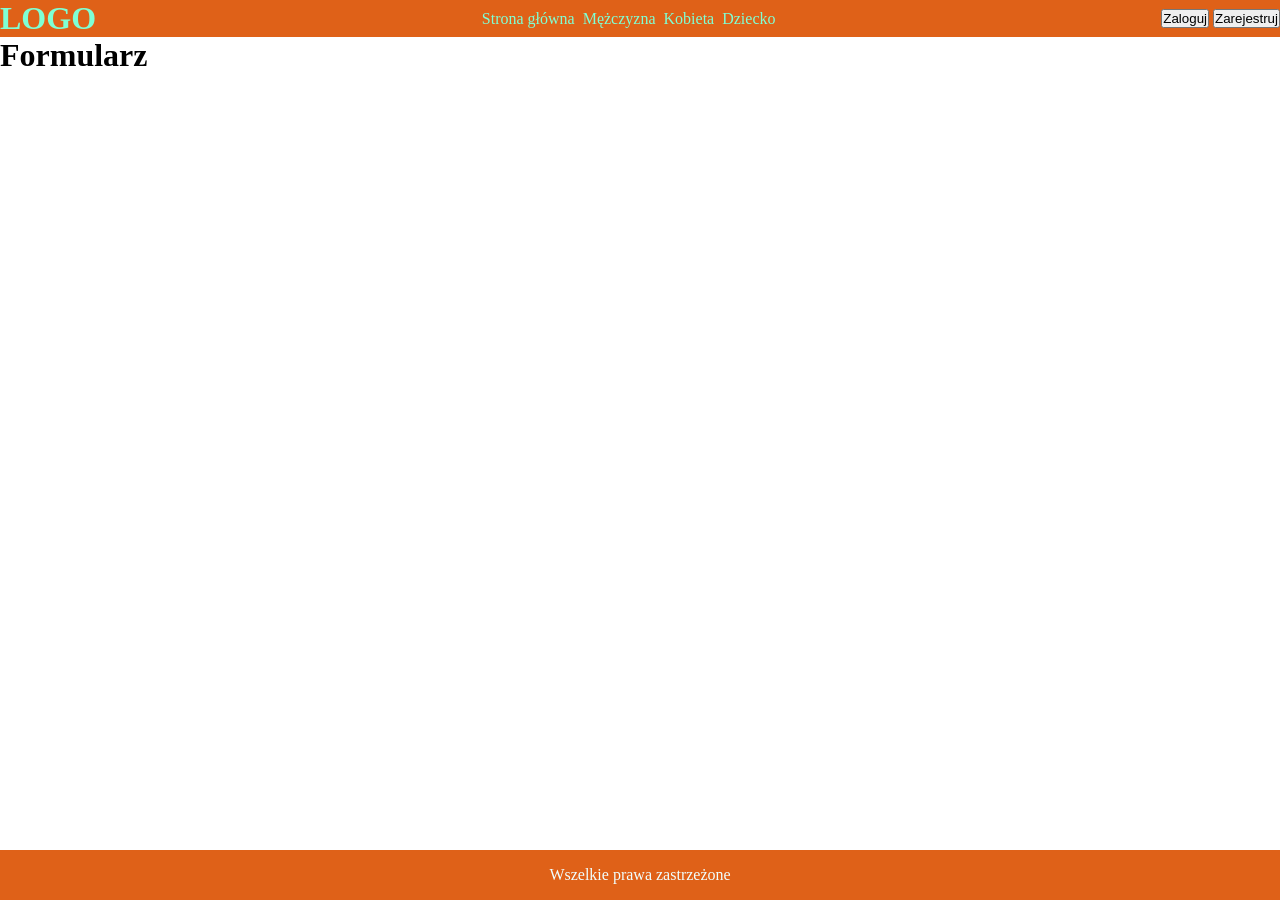
==== index.html @ f4dbb33e "lekcja 1" ====
<!DOCTYPE html>
<html lang="pl">
<head>
    <meta charset="UTF-8">
    <meta name="viewport" content="width=device-width, initial-scale=1.0">
    <title>Dom mody</title>
    <link rel="stylesheet" href="style.css">
</head>
<body>
    <header>
        <a href="index.html"><h1>LOGO</h1></a>
        <nav>
            <ul>
                <li><a href="#">Strona główna</a></li>
                <li><a href="#">Mężczyzna</a></li>
                <li><a href="#">Kobieta</a></li>
                <li><a href="#">Dziecko</a></li>
            </ul>
        </nav>
        <section>
            <button onClick="window.location.href='logowanie.html'">Zaloguj</button>
            <button onClick="window.location.href='zarejestruj.html'">Zarejestruj</button>
        </section>
    </header>
    <main>
        <h1>Formularz</h1>
     
    </main>
    <footer>
        <p>Wszelkie prawa zastrzeżone</p>
    </footer>
    <script src="script.js"></script>
</body>
</html>
---- style.css ----
*{
    padding: 0;
    margin:0;
}
body{
    display: flex;
    flex-direction: column;
    min-height: 100vh;
    margin:0;
}
main{
    flex:1
}
header{
    display: flex;
    justify-content: space-between;
    align-items: center;
    background-color: rgb(223, 97, 24);
}
ul{
     display: flex;
     gap:8px;
}
li{
    list-style-type:none;
}
a{
    text-decoration: none;
    color:aquamarine
}
footer{
    background-color: rgb(223, 97, 24);
    display: flex;
    align-items: center;
    color: azure;
    height: 50px;
    justify-content: center;
}
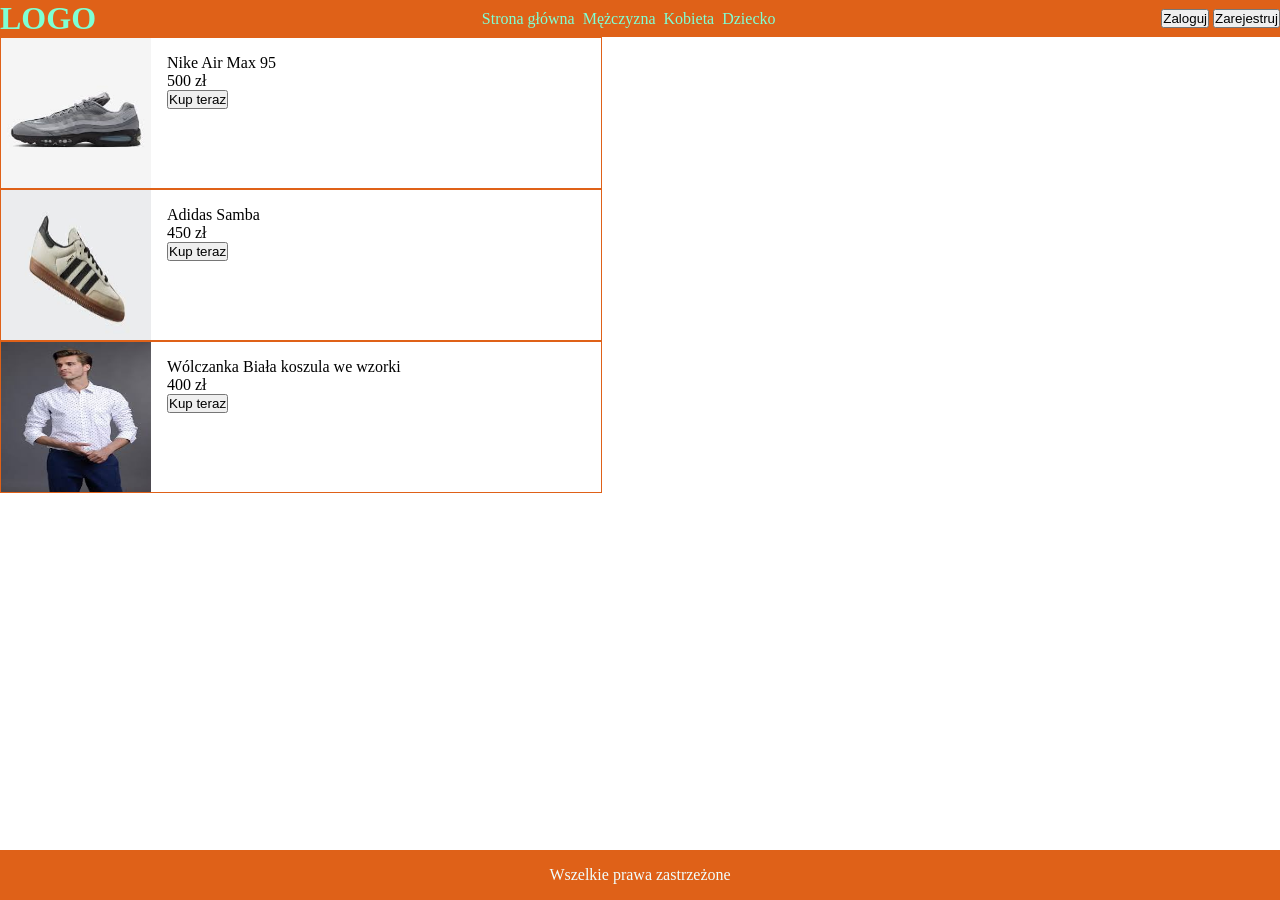
==== commit fbf04d14: "lekcja 12.03.2026" ====
--- a/index.html
+++ b/index.html
@@ -23,7 +23,47 @@
         </section>
     </header>
     <main>
-        <h1>Formularz</h1>
+        <div id="container">
+            <section class="product">
+                <img src="./assets/nike.jpg" alt="Nike" width="150px" height="150px">
+                <section class="dane">
+                    <div class="nazwa-info">
+                        <div class="nazwa">
+                            <span class="marka">Nike</span>
+                            <span class="model">Air Max 95</span>
+                        </div>
+                        <span class="cena">500 zł</span>
+                    </div>
+                    <button class="btn-kup">Kup teraz</button>
+                </section>
+            </section>
+            <section class="product">
+                <img src="./assets/adidas.jpg" alt="Adidas" width="150px" height="150px">
+                   <section class="dane">
+                    <div class="nazwa-info">
+                        <div class="nazwa">
+                            <span class="marka">Adidas</span>
+                            <span class="model">Samba</span>
+                        </div>
+                        <span class="cena">450 zł</span>
+                    </div>
+                    <button class="btn-kup">Kup teraz</button>
+                </section>
+            </section>
+            <section class="product">
+                <img src="./assets/wolczanka.jpg" alt="Wólczanka" width="150px" height="150px">
+                   <section class="dane">
+                    <div class="nazwa-info">
+                        <div class="nazwa">
+                            <span class="marka">Wólczanka</span>
+                            <span class="model">Biała koszula we wzorki</span>
+                        </div>
+                        <span class="cena">400 zł</span>
+                    </div>
+                    <button class="btn-kup">Kup teraz</button>
+                </section>
+            </section>
+        </div>
      
     </main>
     <footer>
--- a/style.css
+++ b/style.css
@@ -37,4 +37,15 @@
     justify-content: center;
 }
 
+.product{
+    display: flex;
+    flex-direction: row;
+    height: 150px;
+    border: 1px solid rgb(223, 97, 24);
+    width: 600px;
+}
 
+.dane{
+    padding: 16px;
+}
+
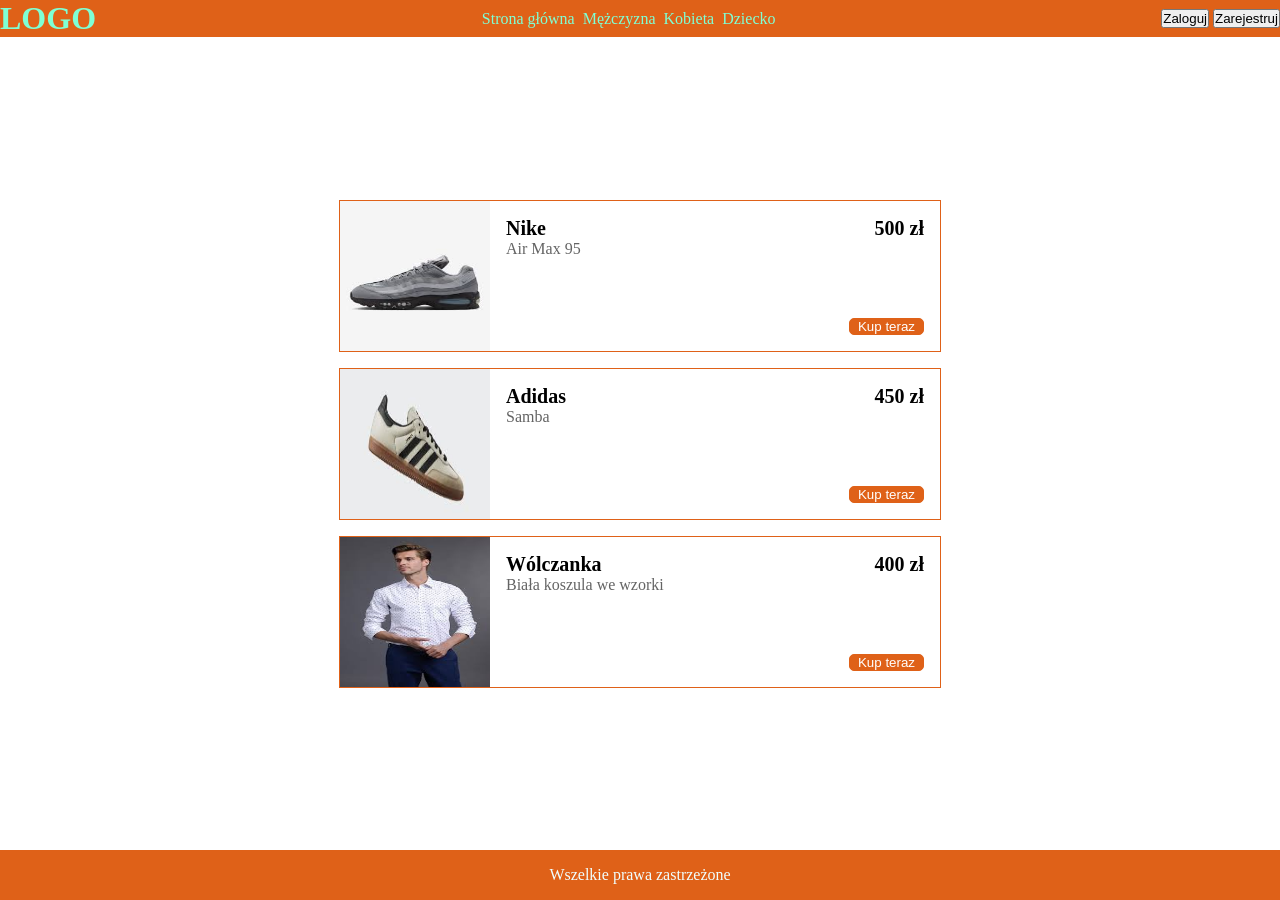
==== commit c18b798b: "lekcja 13.03.2026" ====
--- a/index.html
+++ b/index.html
@@ -34,7 +34,9 @@
                         </div>
                         <span class="cena">500 zł</span>
                     </div>
-                    <button class="btn-kup">Kup teraz</button>
+                     <div class="btn-container">
+                        <button class="btn-kup">Kup teraz</button>
+                    </div>
                 </section>
             </section>
             <section class="product">
@@ -47,7 +49,9 @@
                         </div>
                         <span class="cena">450 zł</span>
                     </div>
-                    <button class="btn-kup">Kup teraz</button>
+                    <div class="btn-container">
+                        <button class="btn-kup">Kup teraz</button>
+                    </div>
                 </section>
             </section>
             <section class="product">
@@ -60,7 +64,9 @@
                         </div>
                         <span class="cena">400 zł</span>
                     </div>
-                    <button class="btn-kup">Kup teraz</button>
+                     <div class="btn-container">
+                        <button class="btn-kup">Kup teraz</button>
+                    </div>
                 </section>
             </section>
         </div>
--- a/style.css
+++ b/style.css
@@ -47,5 +47,66 @@
 
 .dane{
     padding: 16px;
+    width: 100%;
+    display: flex;
+    flex-direction: column;
+    justify-content: space-between;
 }
 
+.nazwa{
+    display: flex;
+    flex-direction: column;
+}
+
+img{
+    min-width: 150px;
+}
+
+.nazwa-info{
+    display: flex;
+    flex-direction: row;
+    justify-content: space-between;
+}
+
+.btn-container{
+    display: flex;
+    justify-content: flex-end;
+}
+.btn-kup{
+    width:75px;
+}
+
+.marka, .cena{
+    font-size: 20px; 
+    font-weight: 700;
+}
+
+.model{
+    font-size: 16px;
+    color: rgb(100, 100, 100);
+}
+
+.btn-kup{
+    background-color: rgb(223, 97, 24);
+    border: 1px solid rgb(223, 97, 24);
+    border-radius: 5px;
+    color: white;
+}
+
+main{
+    display: flex;
+    justify-content: center;
+    align-items: center;
+}
+
+#container{
+    display: flex;
+    gap: 16px;
+    flex-direction: column;
+}
+
+
+
+
+
+
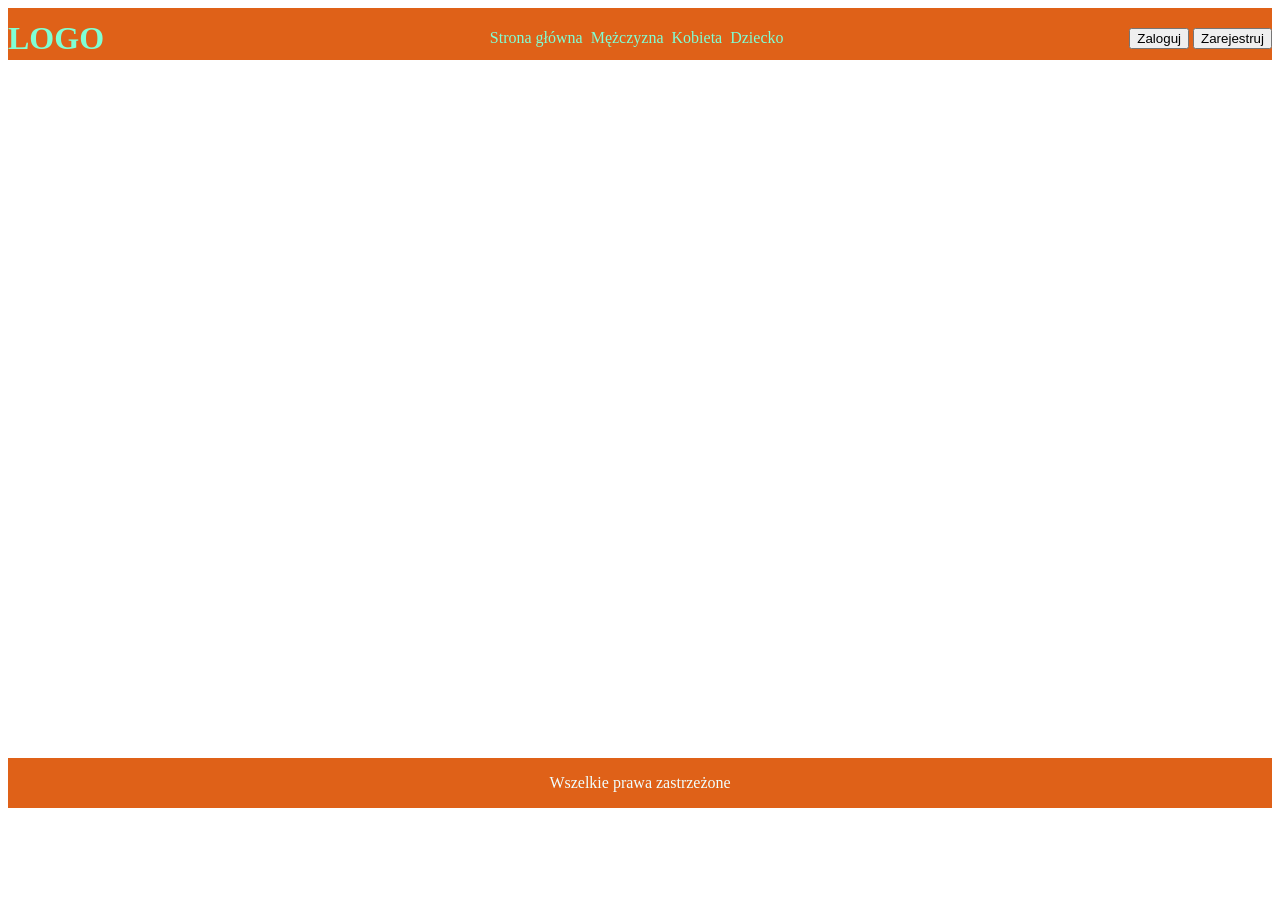
==== commit 2ea8a684: "lekcja 19.03.2026" ====
--- a/index.html
+++ b/index.html
@@ -7,74 +7,12 @@
     <link rel="stylesheet" href="style.css">
 </head>
 <body>
-    <header>
-        <a href="index.html"><h1>LOGO</h1></a>
-        <nav>
-            <ul>
-                <li><a href="#">Strona główna</a></li>
-                <li><a href="#">Mężczyzna</a></li>
-                <li><a href="#">Kobieta</a></li>
-                <li><a href="#">Dziecko</a></li>
-            </ul>
-        </nav>
-        <section>
-            <button onClick="window.location.href='logowanie.html'">Zaloguj</button>
-            <button onClick="window.location.href='zarejestruj.html'">Zarejestruj</button>
-        </section>
-    </header>
+    <iframe style="border: none;margin:0;padding: 0;display: block;height: 60px;" src="./components/header/header.html"></iframe>
     <main>
         <div id="container">
-            <section class="product">
-                <img src="./assets/nike.jpg" alt="Nike" width="150px" height="150px">
-                <section class="dane">
-                    <div class="nazwa-info">
-                        <div class="nazwa">
-                            <span class="marka">Nike</span>
-                            <span class="model">Air Max 95</span>
-                        </div>
-                        <span class="cena">500 zł</span>
-                    </div>
-                     <div class="btn-container">
-                        <button class="btn-kup">Kup teraz</button>
-                    </div>
-                </section>
-            </section>
-            <section class="product">
-                <img src="./assets/adidas.jpg" alt="Adidas" width="150px" height="150px">
-                   <section class="dane">
-                    <div class="nazwa-info">
-                        <div class="nazwa">
-                            <span class="marka">Adidas</span>
-                            <span class="model">Samba</span>
-                        </div>
-                        <span class="cena">450 zł</span>
-                    </div>
-                    <div class="btn-container">
-                        <button class="btn-kup">Kup teraz</button>
-                    </div>
-                </section>
-            </section>
-            <section class="product">
-                <img src="./assets/wolczanka.jpg" alt="Wólczanka" width="150px" height="150px">
-                   <section class="dane">
-                    <div class="nazwa-info">
-                        <div class="nazwa">
-                            <span class="marka">Wólczanka</span>
-                            <span class="model">Biała koszula we wzorki</span>
-                        </div>
-                        <span class="cena">400 zł</span>
-                    </div>
-                     <div class="btn-container">
-                        <button class="btn-kup">Kup teraz</button>
-                    </div>
-                </section>
-            </section>
         </div>
-     
     </main>
-    <footer>
-        <p>Wszelkie prawa zastrzeżone</p>
-    </footer>
+    <iframe style="border: none;margin:0;padding: 0;display: block;" src="./components/footer/footer.html"></iframe>
     <script src="script.js"></script>
 </body>
 </html>
--- a/style.css
+++ b/style.css
@@ -11,32 +11,6 @@
 main{
     flex:1
 }
-header{
-    display: flex;
-    justify-content: space-between;
-    align-items: center;
-    background-color: rgb(223, 97, 24);
-}
-ul{
-     display: flex;
-     gap:8px;
-}
-li{
-    list-style-type:none;
-}
-a{
-    text-decoration: none;
-    color:aquamarine
-}
-footer{
-    background-color: rgb(223, 97, 24);
-    display: flex;
-    align-items: center;
-    color: azure;
-    height: 50px;
-    justify-content: center;
-}
-
 .product{
     display: flex;
     flex-direction: row;
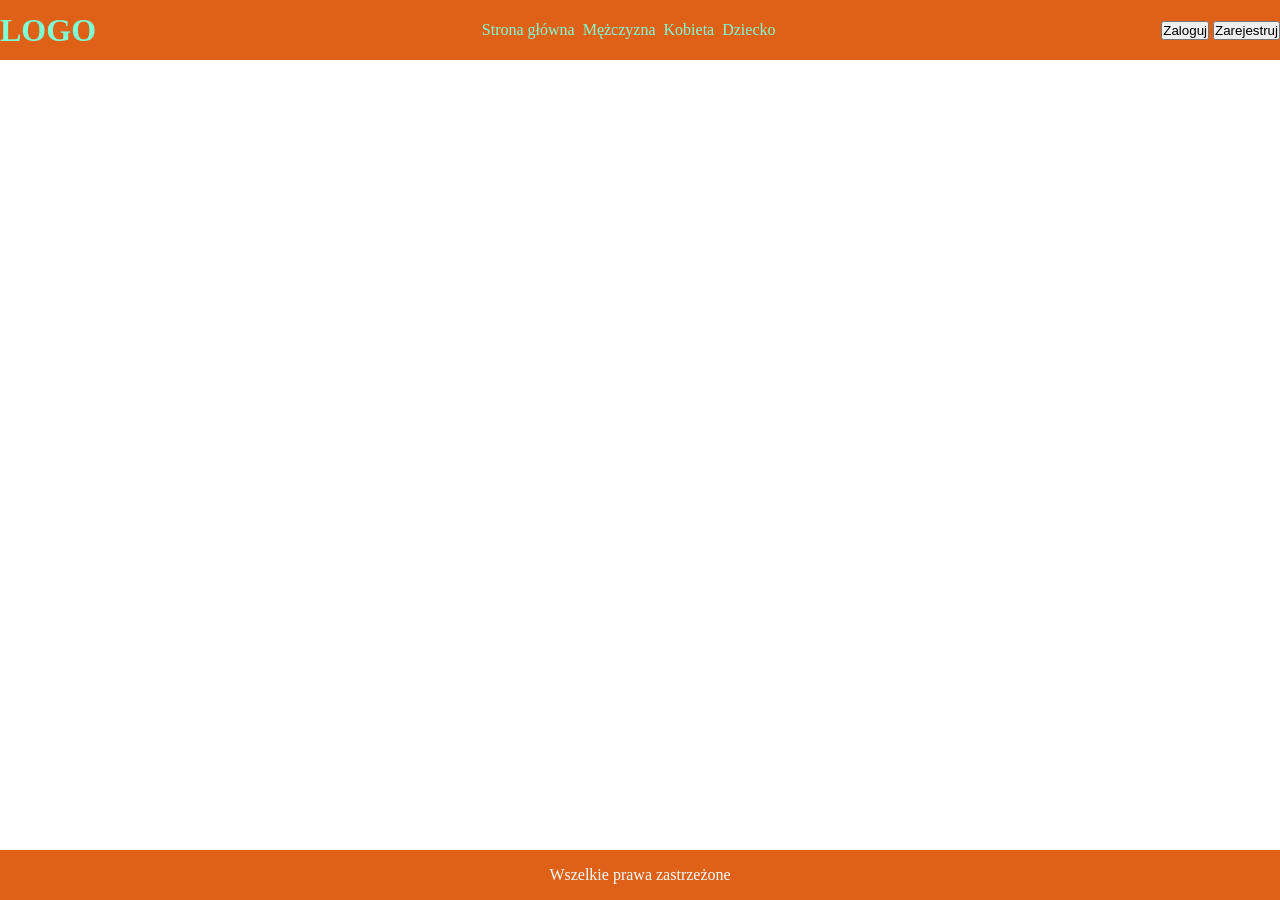
==== commit 9962c5a9: "lekcja 26.03.2026" ====
--- a/index.html
+++ b/index.html
@@ -5,14 +5,16 @@
     <meta name="viewport" content="width=device-width, initial-scale=1.0">
     <title>Dom mody</title>
     <link rel="stylesheet" href="style.css">
+    <script src="./components/footer/footer.js" defer></script>
+    <script src="./components/header/header.js" defer></script>
 </head>
 <body>
-    <iframe style="border: none;margin:0;padding: 0;display: block;height: 60px;" src="./components/header/header.html"></iframe>
+    <dom-mody-header></dom-mody-header>
     <main>
         <div id="container">
         </div>
     </main>
-    <iframe style="border: none;margin:0;padding: 0;display: block;" src="./components/footer/footer.html"></iframe>
+    <dom-mody-footer></dom-mody-footer>
     <script src="script.js"></script>
 </body>
 </html>
